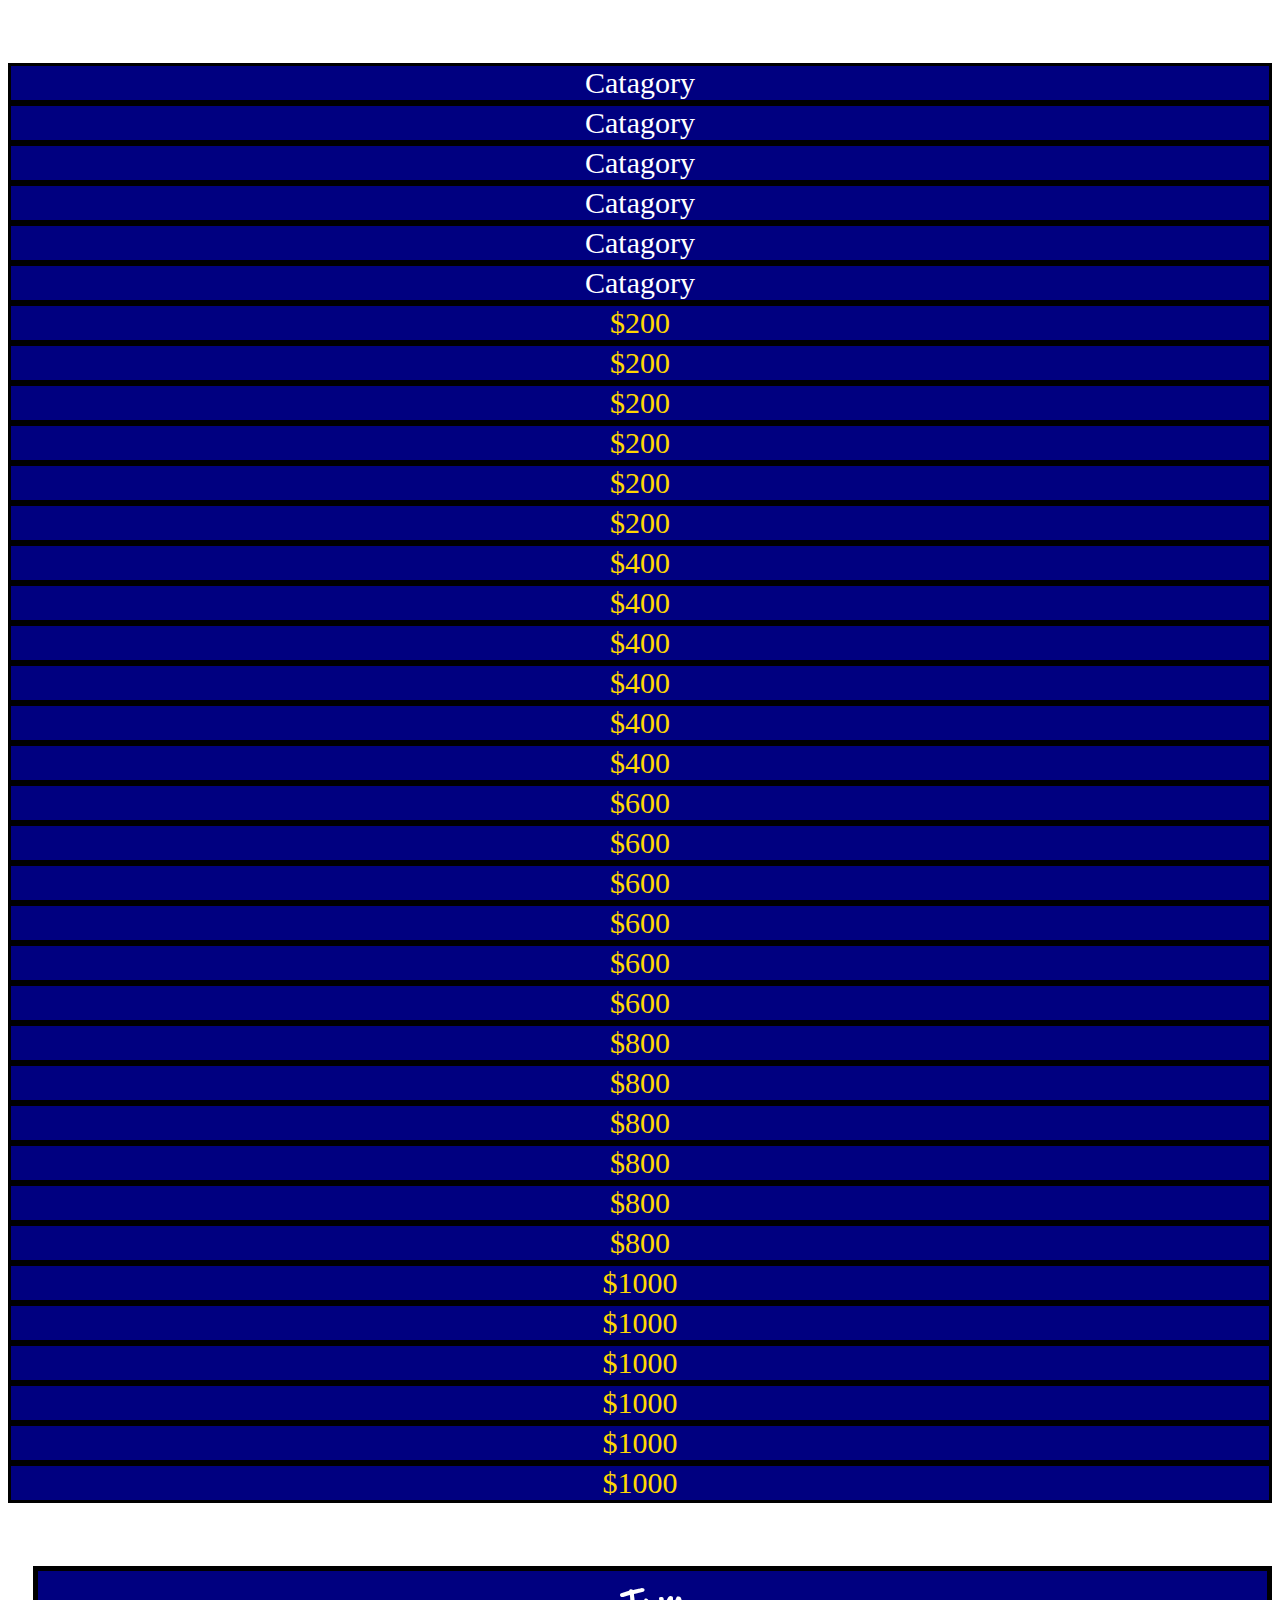
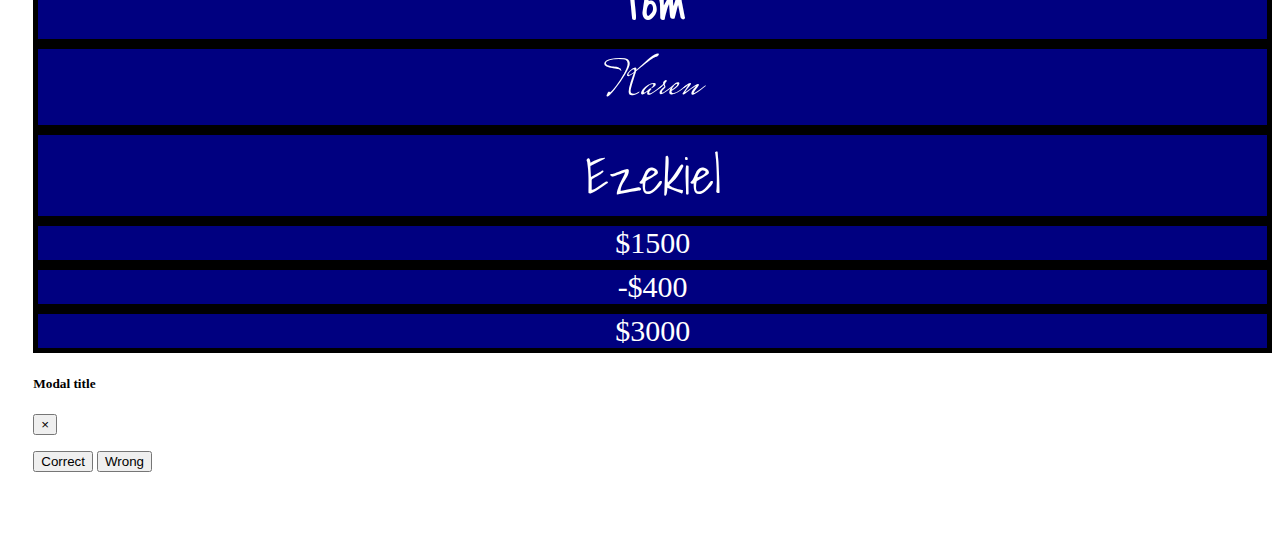
==== pages/game1.html @ 5b0faf37 "gameboard" ====
<!DOCTYPE html>
<html lang="en">
<head>
    <meta charset="UTF-8">
    <meta http-equiv="X-UA-Compatible" content="IE=edge">
    <meta name="viewport" content="width=device-width, initial-scale=1.0"> <link href="https://cdn.jsdelivr.net/npm/bootstrap@5.0.0-beta2/dist/css/bootstrap.min.css" rel="stylesheet" integrity="sha384-BmbxuPwQa2lc/FVzBcNJ7UAyJxM6wuqIj61tLrc4wSX0szH/Ev+nYRRuWlolflfl" crossorigin="anonymous">
   <link href="https://cdn.jsdelivr.net/npm/bootstrap@5.0.0-beta3/dist/css/bootstrap.min.css" rel="stylesheet" integrity="sha384-eOJMYsd53ii+scO/bJGFsiCZc+5NDVN2yr8+0RDqr0Ql0h+rP48ckxlpbzKgwra6" crossorigin="anonymous">
   <link rel="preconnect" href="https://fonts.gstatic.com">
<link href="https://fonts.googleapis.com/css2?family=Covered+By+Your+Grace&family=Mrs+Saint+Delafield&family=Shadows+Into+Light&display=swap" rel="stylesheet">
   <link rel="stylesheet" href="style.css">
    <title>Document</title>
</head>
<body>
    <div className="j-board">
        <div class="container" >
            <div class="row">
              <div class="col-sm-2" >
               <p class="catagory">Catagory
              </div>
              <div class="col-sm-2">
                <p class="catagory">Catagory
              </div>
              <div class="col-sm-2">
                <p class="catagory">Catagory
              </div>
              <div class="col-sm-2">
                <p class="catagory">Catagory
              </div>
              <div class="col-sm-2">
                <p class="catagory">Catagory
              </div>
              <div class="col-sm-2">
                <p class="catagory">Catagory
              </div>
            </div>
            <div class="row">
              <div class="col-sm-2" type="button" class="btn btn-primary" data-toggle="modal" data-target="#exampleModal">
                <p class="money" value="200">$200
              </div>
              <div class="col-sm-2">
                
                <p class="money" value="200">$200
              </div>
              <div class="col-sm-2">
                 <p class="money" value="200">$200
              </div>
              <div class="col-sm-2">
                 <p class="money" value="200">$200
              </div>
              <div class="col-sm-2">
                 <p class="money" value="200">$200
              </div>
              <div class="col-sm-2">
                 <p class="money" value="200">$200
              </div>
            </div>
            <div class="row">
              <div class="col-sm-2">
                <p class="money" value="200">$400
              </div>
              <div class="col-sm-2">
                <p class="money" value="200">$400
              </div>
              <div class="col-sm-2">
                <p class="money" value="200">$400
              </div>
              <div class="col-sm-2">
                <p class="money" value="200">$400
              </div>
              <div class="col-sm-2">
                <p class="money" value="200">$400
              </div>
              <div class="col-sm-2">
                <p class="money" value="200">$400
              </div>
            </div>
            <div class="row">
              <div class="col-sm-2">
                <p class="money" value="200">$600
              </div>
              <div class="col-sm-2">
                <p class="money" value="200">$600
              </div>
              <div class="col-sm-2">
                <p class="money" value="200">$600
              </div>
              <div class="col-sm-2">
                <p class="money" value="200">$600
              </div>
              <div class="col-sm-2">
                <p class="money" value="200">$600
              </div>
              <div class="col-sm-2">
                <p class="money" value="200">$600
              </div>
            </div>
            <div class="row">
              <div class="col-sm-2">
                <p class="money" value="200">$800
              </div>
              <div class="col-sm-2">
                <p class="money" value="200">$800
              </div>
              <div class="col-sm-2">
                <p class="money" value="200">$800
              </div>
              <div class="col-sm-2">
                <p class="money" value="200">$800
              </div>
              <div class="col-sm-2">
                <p class="money" value="200">$800
              </div>
              <div class="col-sm-2">
                <p class="money" value="200">$800
              </div>
            </div>
            <div class="row">
              <div class="col-sm-2">
                <p class="money" value="200">$1000
              </div>
              <div class="col-sm-2">
                <p class="money" value="200">$1000
              </div>
              <div class="col-sm-2">
                <p class="money" value="200">$1000
              </div>
              <div class="col-sm-2">
                <p class="money" value="200">$1000
              </div>
              <div class="col-sm-2">
                <p class="money" value="200">$1000
              </div>
              <div class="col-sm-2">
                <p class="money" value="200">$1000
              </div>
            </div>
            
          </div>
    </div>
    <div class="p-podium">
      <div class="row">
        <div class="col-sm-4">
          <p class="Player" id="player-1" value="name">Tom
        </div>
        <div class="col-sm-4">
          <p class="Player" id="player-2" value="name">Karen
        </div>
        <div class="col-sm-4">
          <p class="Player" id="player-3" value="name">Ezekiel
        </div>
        <div class="col-sm-4">
          <p class="Player-score" id="player-1-score" value="">$1500
        </div>
        <div class="col-sm-4">
          <p class="Player-score" id="player-2-score" value="">-$400
        </div>
        <div class="col-sm-4">
          <p class="Player-score" id="player-3-score" value="">$3000
        </div>
    </div>

    <div class="modal fade" id="exampleModal" tabindex="-1" role="dialog" aria-labelledby="exampleModalLabel" aria-hidden="true">
      <div class="modal-dialog" role="document">
        <div class="modal-content">
          <div class="modal-header">
            <h5 class="modal-title" id="exampleModalLabel">Modal title</h5>
            <button type="button" class="close" data-dismiss="modal" aria-label="Close">
              <span aria-hidden="true">&times;</span>
            </button>
          </div>
          <div class="modal-body" style="background-color: navy;">
            <p class="theQuestions" id="theQuetions">
          </div>
          <div class="modal-footer">
            <button type="button" class="btn btn-secondary" data-dismiss="modal" onclick="correct();">Correct</button>
            <button type="button" class="btn btn-primary" data-dismiss="modal" onclick="wrong();">Wrong</button>
          </div>
        </div>
      </div>
    </div>
    <script src="game.js"></script>
    <script src="https://code.jquery.com/jquery-3.2.1.slim.min.js" integrity="sha384-KJ3o2DKtIkvYIK3UENzmM7KCkRr/rE9/Qpg6aAZGJwFDMVNA/GpGFF93hXpG5KkN" crossorigin="anonymous"></script>
    <script src="https://cdnjs.cloudflare.com/ajax/libs/popper.js/1.12.3/umd/popper.min.js" integrity="sha384-vFJXuSJphROIrBnz7yo7oB41mKfc8JzQZiCq4NCceLEaO4IHwicKwpJf9c9IpFgh" crossorigin="anonymous"></script>
    <script src="https://maxcdn.bootstrapcdn.com/bootstrap/4.0.0-beta.2/js/bootstrap.min.js" integrity="sha384-alpBpkh1PFOepccYVYDB4do5UnbKysX5WZXm3XxPqe5iKTfUKjNkCk9SaVuEZflJ" crossorigin="anonymous"></script></body>
</html>
---- pages/style.css ----
.j-board {
    
}

.container {
    margin-top: 5%;
}

.row {

}

.col-sm-2 {
    border: solid 3px black;
    background-color: navy;
    
}

.catagory {
    color: white;
    font-size: 30px;
    text-align: center;
    margin: 0 auto;
}

.money {
    color: gold;
    font-size: 30px;
    text-align: center;
    margin: 0 auto;

}
.p-podium {
    margin-top: 5%;
    margin-bottom: 5%;
    margin-left: 2%;
}
.Player {
    border: solid 5px black;
    background-color: navy;
    
}
.Player-score {
    border: solid 5px black;
    background-color: navy;
    color: white;
    font-size: 30px;
    text-align: center;
    margin: 0 auto;

}
#player-1 {
    font-family: 'Covered By Your Grace', cursive;
color: white;
font-size: 50px;
text-align: center;
margin: 0 auto;
}
#player-2 {
font-family: 'Mrs Saint Delafield', cursive;
color: white;
font-size: 50px;
text-align: center;
margin: 0 auto;
}

#player-3 {
color: white;
font-size: 50px;
text-align: center;
margin: 0 auto;
font-family: 'Shadows Into Light', cursive;
}
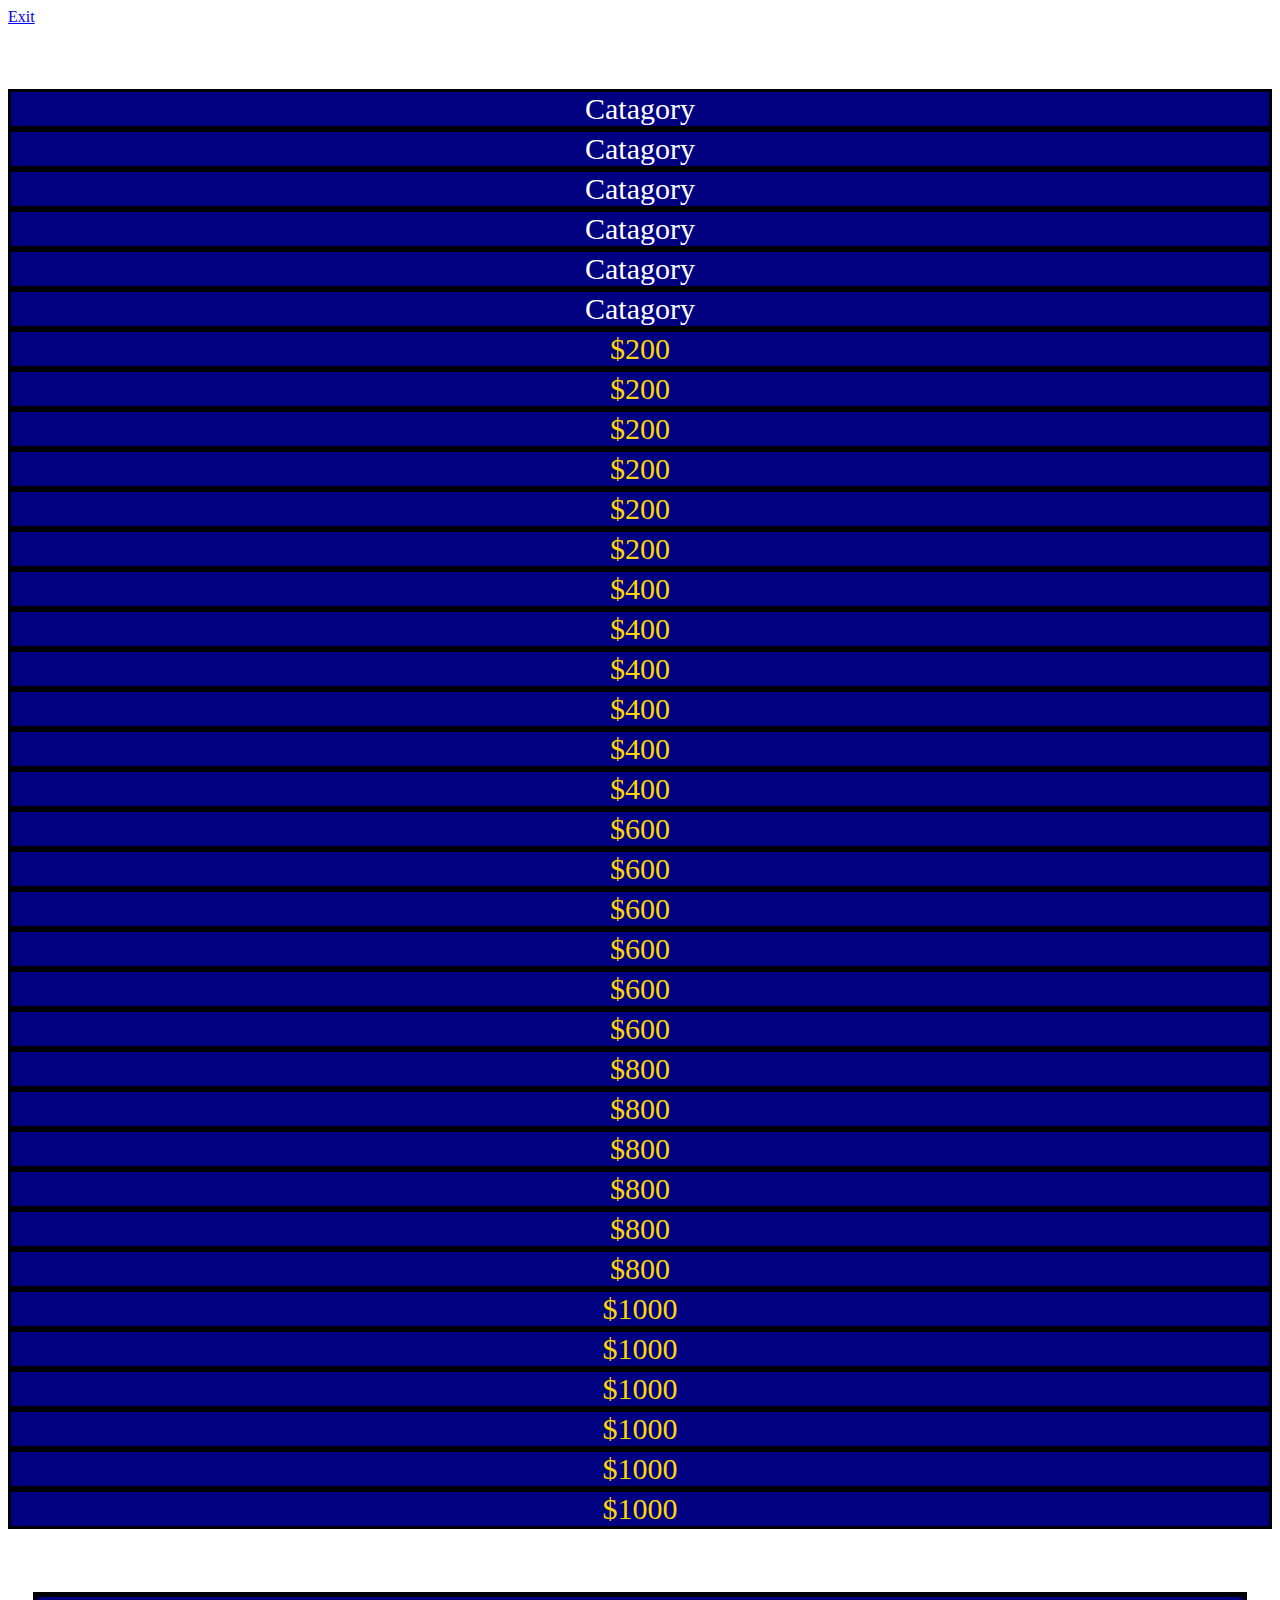
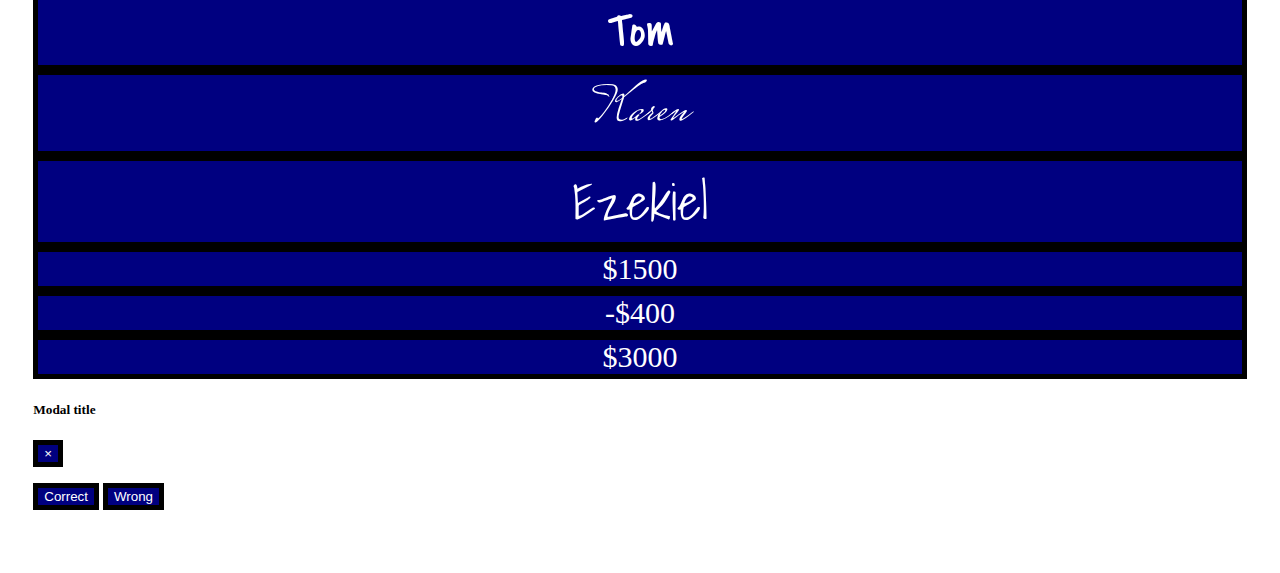
==== commit a3a45224: "changes" ====
--- a/pages/game1.html
+++ b/pages/game1.html
@@ -12,6 +12,7 @@
 </head>
 <body>
     <div className="j-board">
+      <a class="nav-link active" aria-current="page" href="../index.html">Exit</a>
         <div class="container" >
             <div class="row">
               <div class="col-sm-2" >
@@ -155,9 +156,9 @@
           <p class="Player-score" id="player-2-score" value="">-$400
         </div>
         <div class="col-sm-4">
-          <p class="Player-score" id="player-3-score" value="">$3000
+          <p class="Player-score" id="player-2-score" value="">$3000
         </div>
-    </div>
+   </div>
 
     <div class="modal fade" id="exampleModal" tabindex="-1" role="dialog" aria-labelledby="exampleModalLabel" aria-hidden="true">
       <div class="modal-dialog" role="document">
--- a/pages/style.css
+++ b/pages/style.css
@@ -34,6 +34,7 @@
     margin-top: 5%;
     margin-bottom: 5%;
     margin-left: 2%;
+    margin-right: 2%;
 }
 .Player {
     border: solid 5px black;
@@ -70,4 +71,12 @@
 text-align: center;
 margin: 0 auto;
 font-family: 'Shadows Into Light', cursive;
+}
+
+button {
+    border: solid 5px black;
+    background-color: navy;
+    color: white;
+    text-align: center;
+    margin: 0 auto;
 }